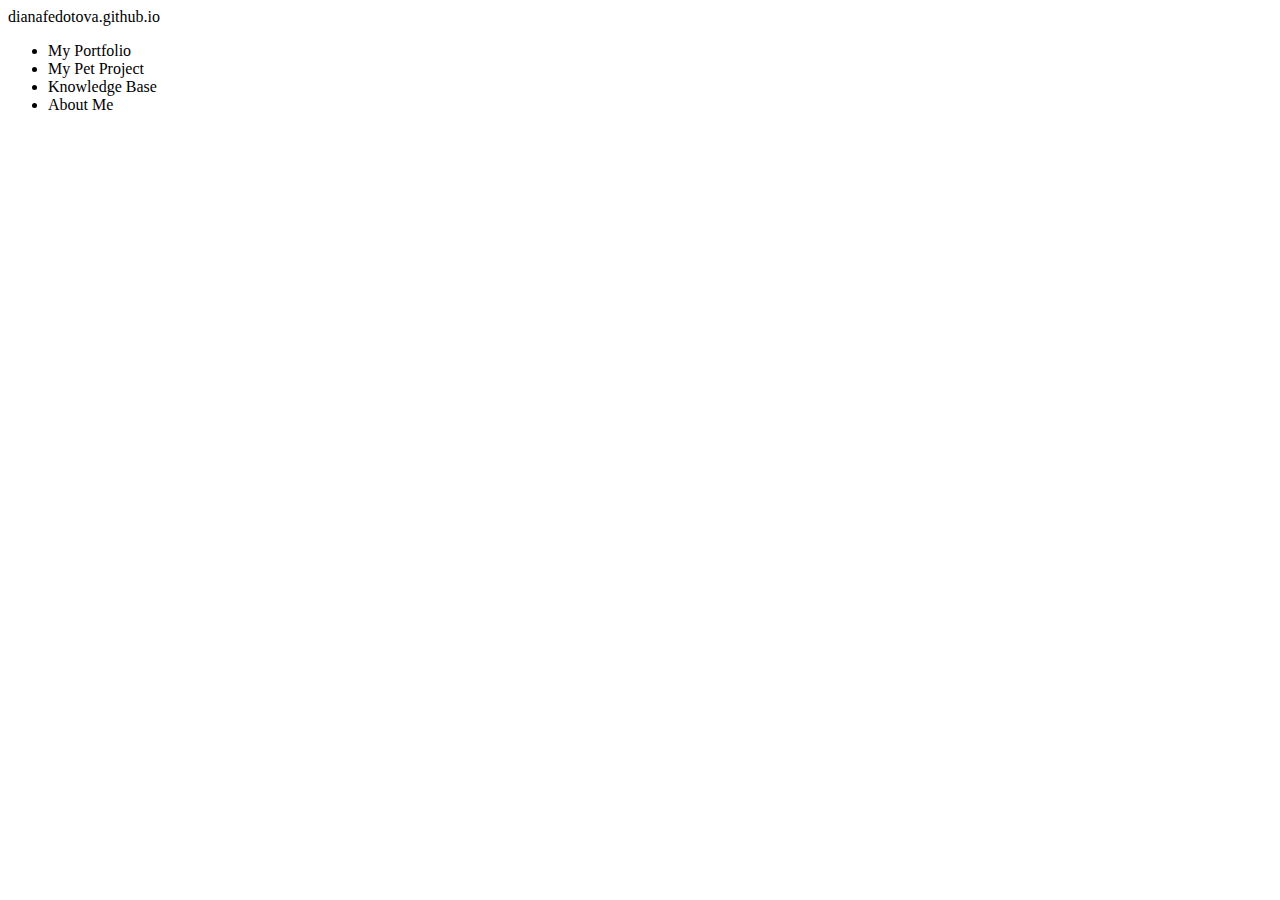
==== index.html @ 0d55f2b2 "changed path, added some epam homeworks" ====
<!DOCTYPE html>
<html lang="en">
<head>
    <meta charset="UTF-8">
    <meta name="viewport" content="width=device-width, initial-scale=1.0">
    <title>Document</title>
</head>
<body>
    <header>
        <span class="logo">
            dianafedotova.github.io
        </span>
        <nav>
            <ul>
                <li> My Portfolio </li>
                <li> My Pet Project </li>
                <li> Knowledge Base</li>
                <li> About Me </li>
            </ul>
        </nav>
    </header>
</body>
</html>
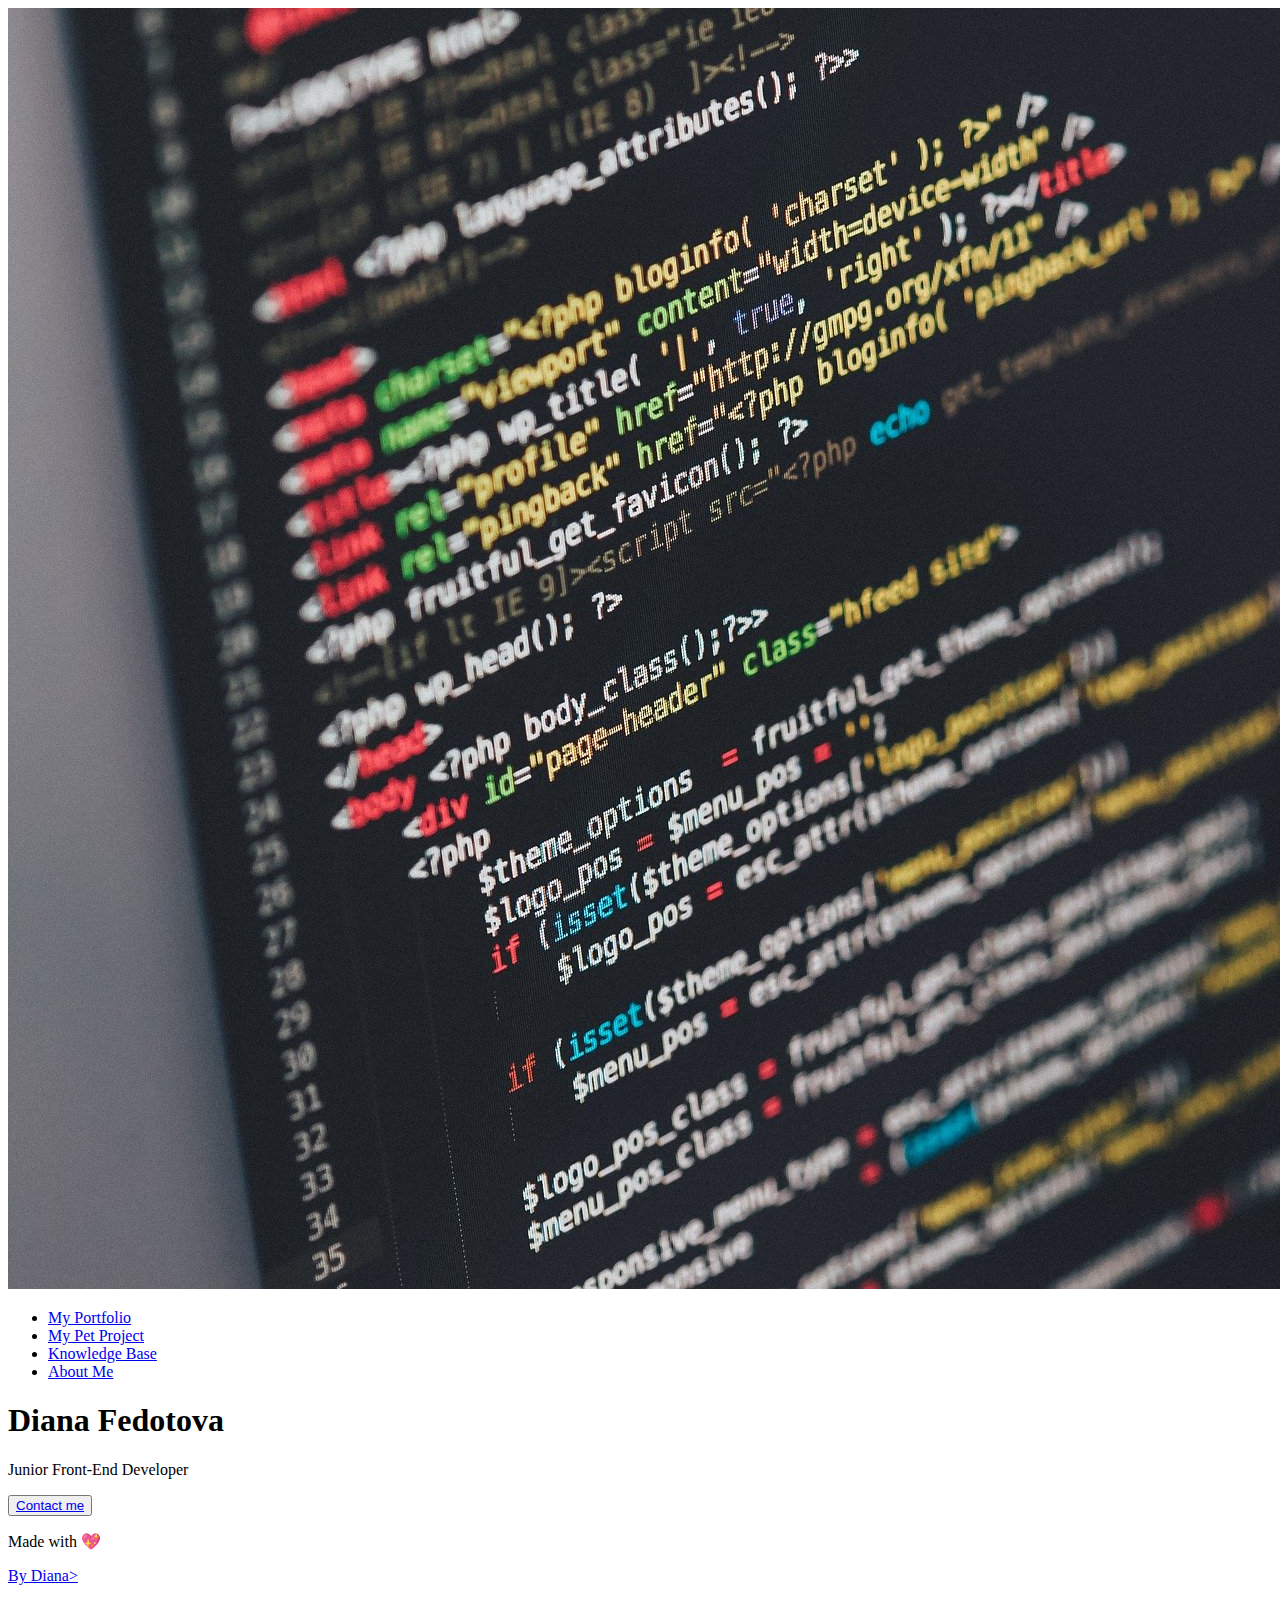
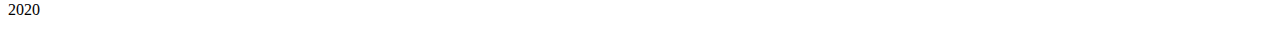
==== commit ed4db6dc: "work with main site" ====
--- a/index.html
+++ b/index.html
@@ -1,23 +1,39 @@
 <!DOCTYPE html>
 <html lang="en">
+
 <head>
     <meta charset="UTF-8">
     <meta name="viewport" content="width=device-width, initial-scale=1.0">
-    <title>Document</title>
+    <title>Diana Fedotova</title>
+    <link rel="stylesheet" href="css/style.css">
 </head>
+
 <body>
     <header>
-        <span class="logo">
-            dianafedotova.github.io
-        </span>
+        <img src="img/code.jpg" alt="">
         <nav>
             <ul>
-                <li> My Portfolio </li>
-                <li> My Pet Project </li>
-                <li> Knowledge Base</li>
-                <li> About Me </li>
+                <li> <a href="#">My Portfolio</a> </li>
+                <li> <a href="#">My Pet Project</a> </li>
+                <li> <a href="#">Knowledge Base</a></li>
+                <li> <a href="#">About Me</a> </li>
             </ul>
         </nav>
     </header>
+    <main>
+        <div class="name">
+            <h1>Diana Fedotova</h1>
+            <p>Junior Front-End Developer</p>
+        </div>
+        <button class="contact">
+            <a href="mailto:dianafedotova1994@gmail.com">Contact me</a>
+        </button>
+    </main>
+    <footer>
+        <p>Made with 💖</p>
+        <a href="dianafedotova.github.io"> By Diana></a>
+        <p>2020</p>
+    </footer>
 </body>
+
 </html>